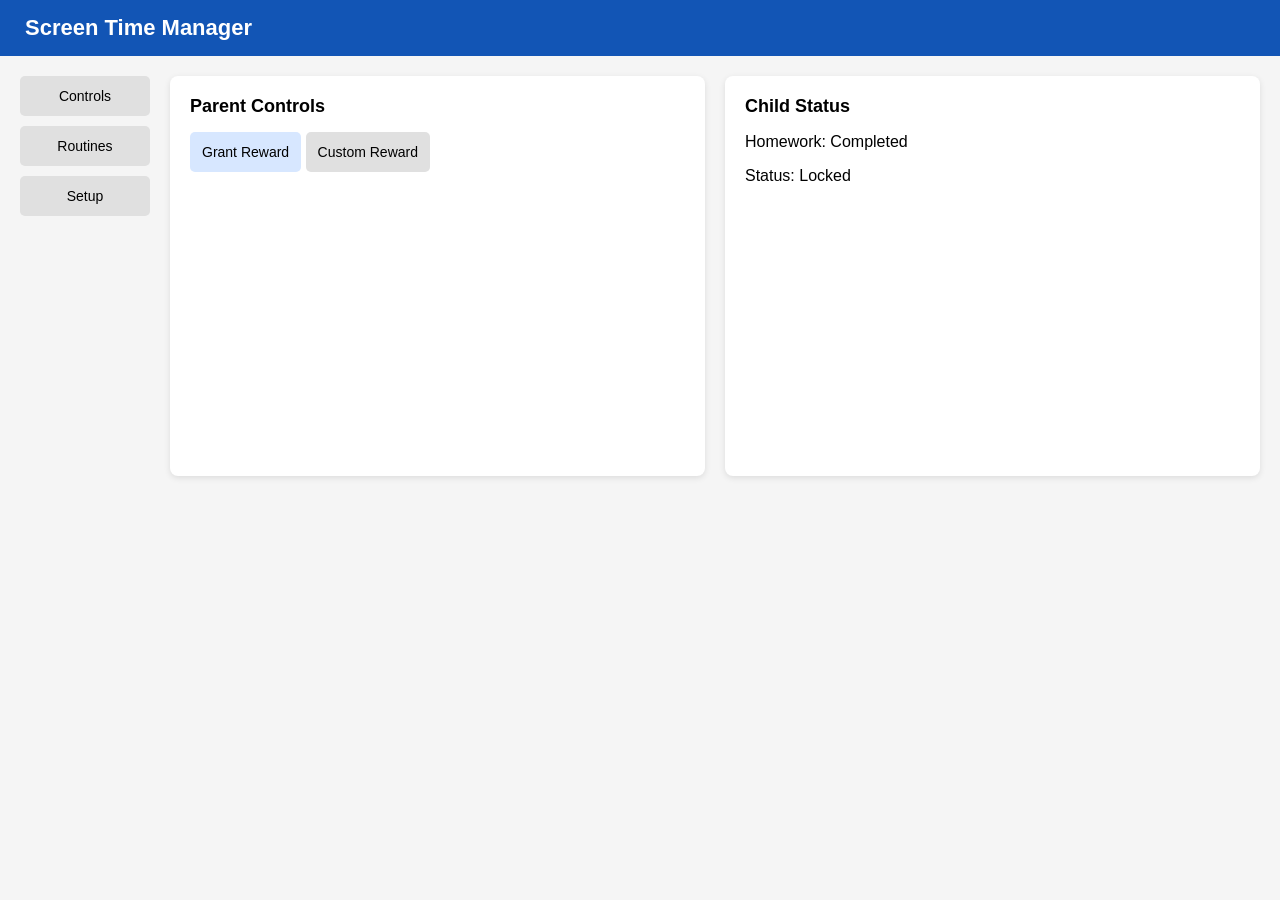
==== index.html @ 70f96bb7 "Add dashboard and reward selection UI" ====
<!DOCTYPE html>
<html lang="en">
<head>
    <meta charset="UTF-8">
    <meta name="viewport" content="width=device-width, initial-scale=1.0">
    <title>Screen Time Manager</title>
    <link rel="stylesheet" href="style.css">
</head>

<body>
    <header>
        <h1>Screen Time Manager</h1>
    </header>

    <main>
        <nav>
            <button>Controls</button>
            <button>Routines</button>
            <button>Setup</button>
        </nav>

        <section>
            <h2>Parent Controls</h2>
            <button id="grant-reward">Grant Reward</button>
            <button>Custom Reward</button>
        </section>

        <section>
            <h2>Child Status</h2>
            <p>Homework: Completed</p>
            <p>Status: Locked</p>
        </section>
    </main>
<div id="reward-screen" class="hidden">
    <h2>Grant Privilege</h2>
    <p>Select reward allowance</p>

    <div class="reward-options">
        <button class="reward-option" data-reward="15 minutes">+15 mins play</button>
        <button class="reward-option" data-reward="30 minutes">+30 mins play</button>
        <button class="reward-option" data-reward="Unlock app">Unlock app</button>
    </div>

    <p>Verified: Homework checked by parent</p>
    <p id="selected-reward">No reward selected</p>

    <button id="confirm-reward" disabled>Confirm</button>
    <button id="back-dashboard">Back</button>
</div>
    <script src="script.js"></script>
</body>
</html>
---- style.css ----
/* General page styling */
body {
    margin: 0;
    font-family: Arial, sans-serif;
    background-color: #f5f5f5;
}

/* Blue header */
header {
    background-color: #1255b5;
    color: white;
    padding: 15px 25px;
}

header h1 {
    font-size: 22px;
    margin: 0;
}

/* Main dashboard layout */
main {
    display: flex;
    gap: 20px;
    padding: 20px;
    min-height: 400px;
}

/* Left navigation sidebar */
nav {
    display: flex;
    flex-direction: column;
    gap: 10px;
    width: 130px;
}

/* Buttons */
button {
    padding: 12px;
    border: none;
    border-radius: 5px;
    background-color: #e0e0e0;
    cursor: pointer;
    font-size: 14px;
}

button:hover {
    background-color: #c5d9f5;
}

/* Dashboard panels */
section {
    background-color: white;
    padding: 20px;
    border-radius: 8px;
    flex: 1;
    box-shadow: 0 2px 6px rgba(0,0,0,0.1);
}

section h2 {
    font-size: 18px;
    margin-top: 0;
}

/* Parent Controls buttons */
#grant-reward {
    background-color: #d7e7ff;
    margin-bottom: 10px;
}
.hidden {
    display: none;
}

#reward-screen {
    background: white;
    margin: 25px auto;
    padding: 25px;
    max-width: 500px;
    border-radius: 8px;
}

.reward-options {
    display: flex;
    gap: 10px;
    margin: 20px 0;
}

.reward-option {
    background: #1685ed;
    color: white;
    flex: 1;
}

.reward-option.selected {
    background: #07549c;
    outline: 3px solid #a9d9ff;
}

#confirm-reward {
    background: #a66e4d;
    color: white;
}

#confirm-reward:disabled {
    opacity: 0.5;
    cursor: not-allowed;
}
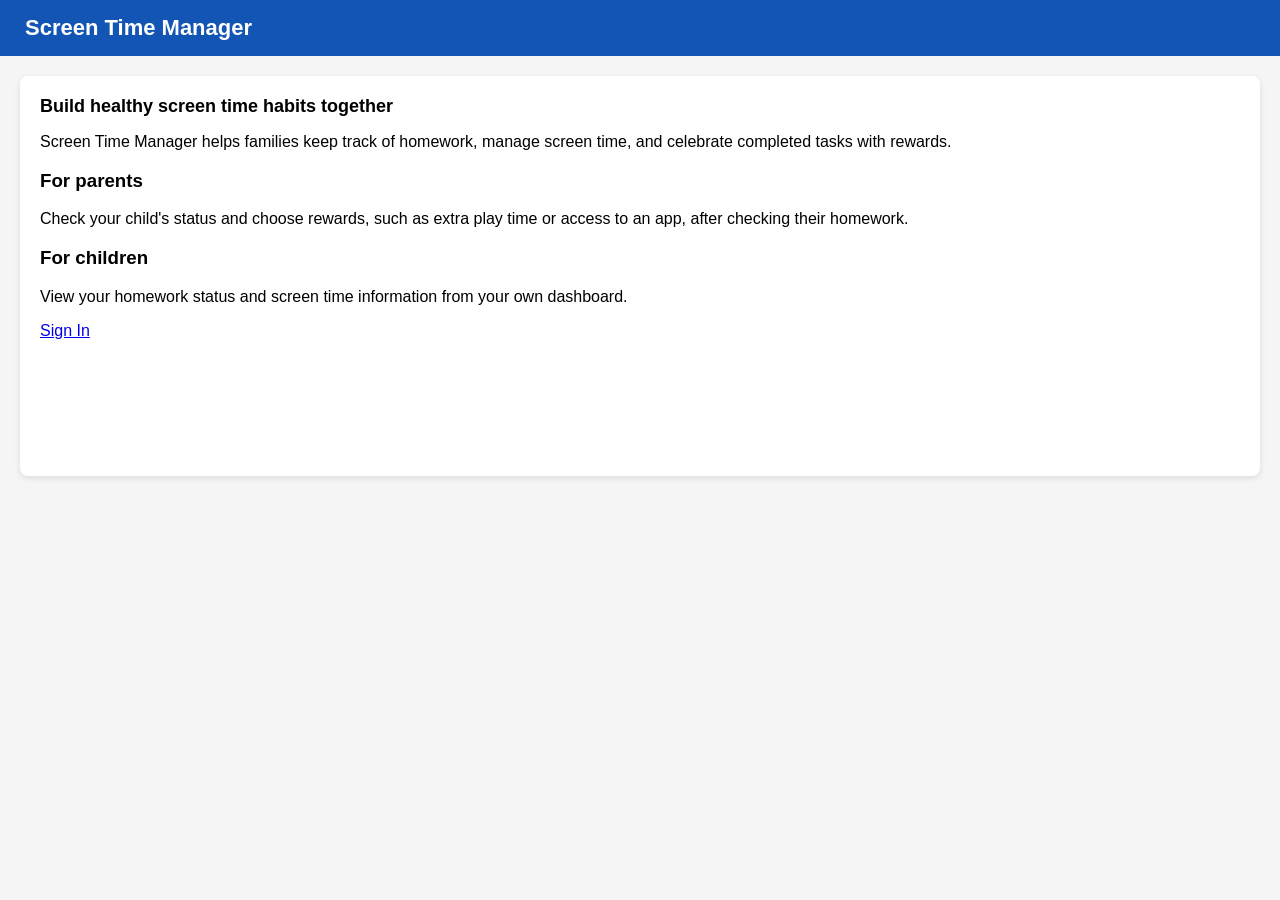
==== commit aa50ca90: "fixed styling and naming inconsistencies and added home page" ====
--- a/index.html
+++ b/index.html
@@ -3,50 +3,23 @@
 <head>
     <meta charset="UTF-8">
     <meta name="viewport" content="width=device-width, initial-scale=1.0">
-    <title>Screen Time Manager</title>
+    <title>Welcome - Screen Time Manager</title>
     <link rel="stylesheet" href="style.css">
 </head>
-
 <body>
     <header>
         <h1>Screen Time Manager</h1>
     </header>
-
-    <main>
-        <nav>
-            <button>Controls</button>
-            <button>Routines</button>
-            <button>Setup</button>
-        </nav>
-
+    <main class="welcome-page">
         <section>
-            <h2>Parent Controls</h2>
-            <button id="grant-reward">Grant Reward</button>
-            <button>Custom Reward</button>
-        </section>
-
-        <section>
-            <h2>Child Status</h2>
-            <p>Homework: Completed</p>
-            <p>Status: Locked</p>
+            <h2>Build healthy screen time habits together</h2>
+            <p>Screen Time Manager helps families keep track of homework, manage screen time, and celebrate completed tasks with rewards.</p>
+            <h3>For parents</h3>
+            <p>Check your child's status and choose rewards, such as extra play time or access to an app, after checking their homework.</p>
+            <h3>For children</h3>
+            <p>View your homework status and screen time information from your own dashboard.</p>
+            <a class="sign-in-link" href="login.html">Sign In</a>
         </section>
     </main>
-<div id="reward-screen" class="hidden">
-    <h2>Grant Privilege</h2>
-    <p>Select reward allowance</p>
-
-    <div class="reward-options">
-        <button class="reward-option" data-reward="15 minutes">+15 mins play</button>
-        <button class="reward-option" data-reward="30 minutes">+30 mins play</button>
-        <button class="reward-option" data-reward="Unlock app">Unlock app</button>
-    </div>
-
-    <p>Verified: Homework checked by parent</p>
-    <p id="selected-reward">No reward selected</p>
-
-    <button id="confirm-reward" disabled>Confirm</button>
-    <button id="back-dashboard">Back</button>
-</div>
-    <script src="script.js"></script>
 </body>
-</html>+</html>
--- a/style.css
+++ b/style.css
@@ -103,4 +103,50 @@
 #confirm-reward:disabled {
     opacity: 0.5;
     cursor: not-allowed;
-}+}
+
+/* Login Screen */
+
+.login-container {
+    width: calc(100% - 40px);
+    max-width: 400px;
+    margin: 20px auto;
+    padding: 20px;
+    box-sizing: border-box;
+}
+
+.login-options {
+    display: flex;
+    gap: 10px;
+    margin-bottom: 20px;
+}
+
+.login-options button {
+    flex: 1;
+    min-height: 44px;
+}
+
+#login-form,
+#password-container {
+display: flex;
+flex-direction: column;
+gap: 8px;
+}
+
+#password-container.hidden {
+display: none;
+}
+
+#login-form input {
+box-sizing: border-box;
+width: 100%;
+min-height: 44px;
+padding: 10px 12px;
+margin-bottom: 12px;
+}
+
+#login-submit {
+width: 100%;
+min-height: 44px;
+margin-top: 8px;
+}
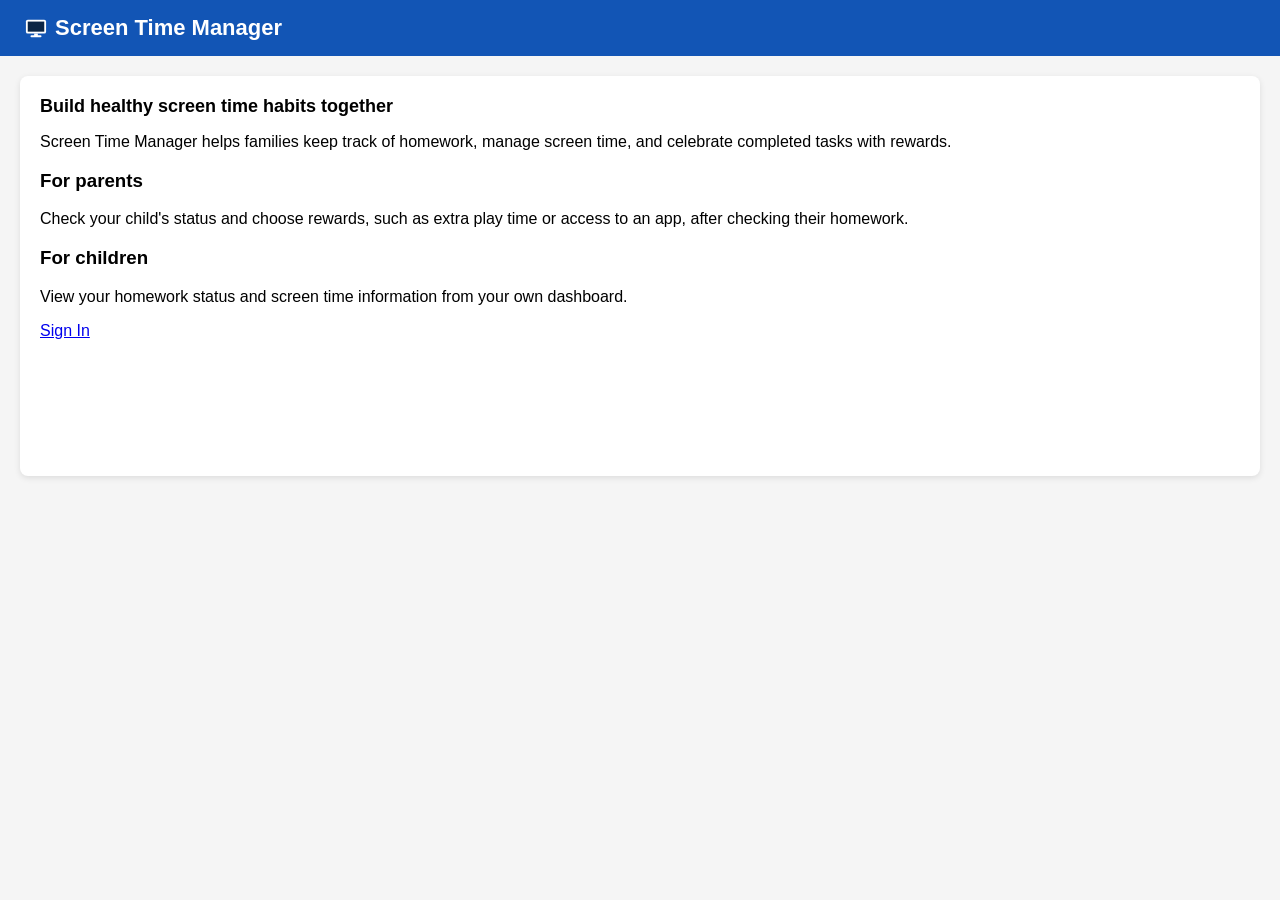
==== commit b19d9ad5: "Add monitor icon to header" ====
--- a/index.html
+++ b/index.html
@@ -8,7 +8,10 @@
 </head>
 <body>
     <header>
-        <h1>Screen Time Manager</h1>
+        <h1>
+            <svg class="header-icon" viewBox="0 0 24 24" aria-hidden="true" focusable="false"><rect x="1" y="3" width="22" height="15" rx="2" fill="#ffffff"/><rect x="3" y="5" width="18" height="11" fill="#0b2545"/><rect x="10" y="18" width="4" height="3" fill="#ffffff"/><rect x="6" y="20" width="12" height="2" rx="1" fill="#ffffff"/></svg>
+            Screen Time Manager
+        </h1>
     </header>
     <main class="welcome-page">
         <section>
--- a/style.css
+++ b/style.css
@@ -150,3 +150,139 @@
 min-height: 44px;
 margin-top: 8px;
 }
+
+
+
+/* Routines list section */
+.routines-page {
+    flex-wrap: wrap;
+}
+
+.routines-page nav {
+    flex-shrink: 0;
+}
+
+.routines-page section {
+    flex-basis: 280px;
+    min-width: 0;
+}
+
+#routine-list {
+    display: flex;
+    flex-direction: column;
+    gap: 16px;
+    padding: 20px;
+    border-radius: 8px;
+    background: #d9d9d9;
+    font-family: inherit;
+    font-size: 16px;
+    line-height: 1.5;
+    overflow-wrap: anywhere;
+}
+
+.routine-name {
+    font-weight: 500;
+    color: #000000;
+}
+
+.routine-status-green {
+    align-self: flex-start;
+    padding: 4px 12px;
+    border-radius: 5px;
+    background: #e3f5e9;
+    font-weight: bold;
+    color: #16723b;
+}
+
+/* Sign-up form and login errors */
+#signup-form,
+#signup-passwords {
+    display: flex;
+    flex-direction: column;
+    gap: 8px;
+}
+
+#signup-passwords.hidden {
+    display: none;
+}
+
+#signup-form input {
+    box-sizing: border-box;
+    width: 100%;
+    min-height: 44px;
+    padding: 10px 12px;
+    margin-bottom: 12px;
+}
+
+#signup-submit {
+    width: 100%;
+    min-height: 44px;
+    margin-top: 8px;
+}
+
+.form-error {
+    margin: 0;
+    padding: 10px 12px;
+    border-radius: 5px;
+    background-color: #fbe3e3;
+    color: #a11919;
+}
+
+.form-error.hidden {
+    display: none;
+}
+
+.form-link {
+    margin-top: 16px;
+    text-align: center;
+}
+
+/* Selected Parent/Child toggle */
+.login-options button.active {
+    background-color: #1255b5;
+    color: white;
+}
+
+/* Monitor icon beside the header title */
+header h1 {
+    display: flex;
+    align-items: center;
+    gap: 8px;
+}
+
+.header-icon {
+    flex-shrink: 0;
+    width: 1em;
+    height: 1em;
+}
+
+.routine-status-red {
+    align-self: flex-start;
+    padding: 4px 12px;
+    border-radius: 5px;
+    background: #f8e6e6;
+    font-weight: bold;
+    color: rgb(119, 17, 17);
+}
+
+.create-routine-button {
+    display: flex;
+    align-items: center;
+    justify-content: center;
+    gap: 8px;
+    padding: 12px;
+    border: none;
+    border-radius: 5px;
+    background-color: #e0e0e0;
+    cursor: pointer;
+    font-size: 50px;
+
+    position: absolute;
+    width: 500px;
+    height: 113px;
+    left: 1100px;    
+    top: 500px;
+    background: #D9D9D9;
+
+}
+
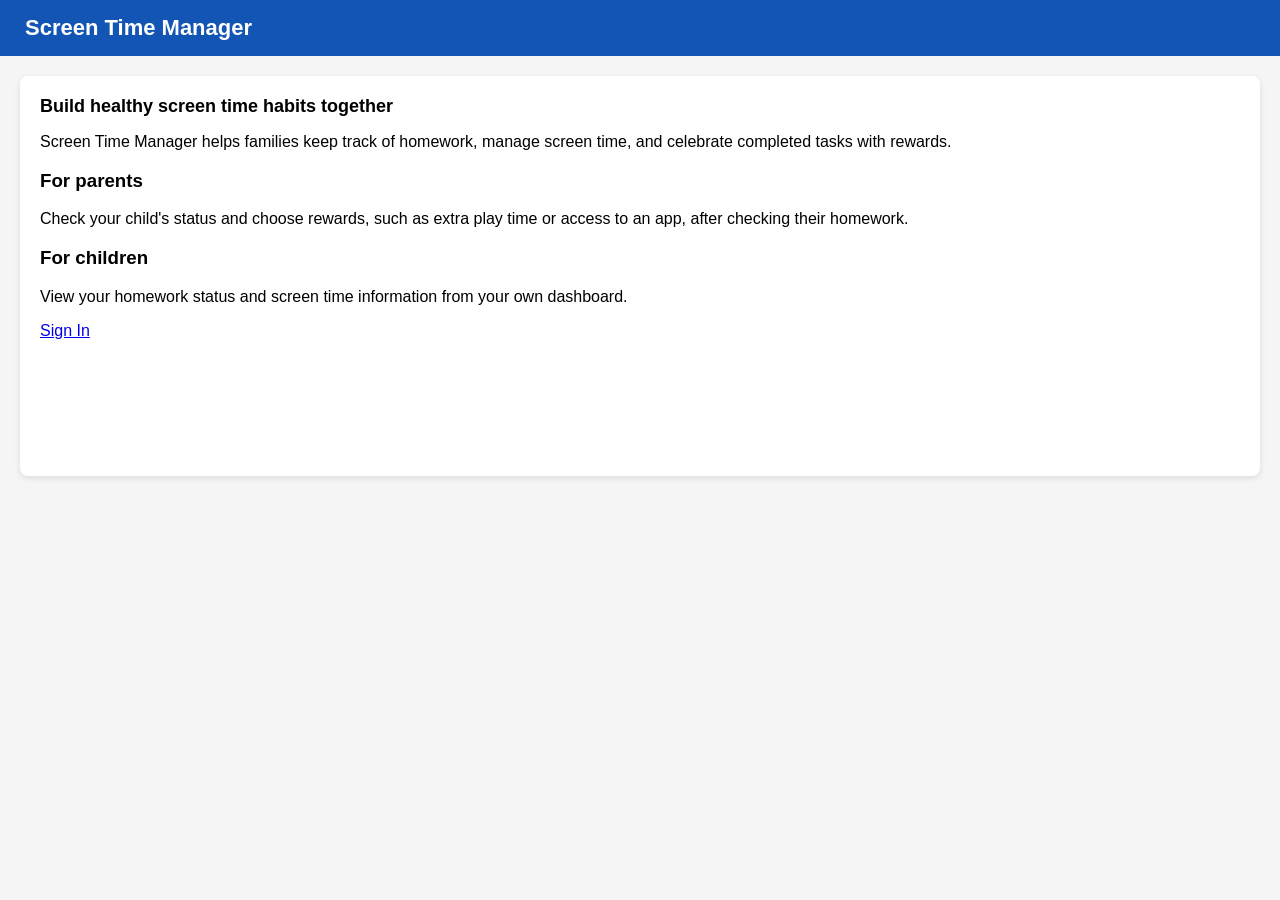
==== commit 4cd5ad6d: "Revert "Account storage"" ====
--- a/index.html
+++ b/index.html
@@ -8,10 +8,7 @@
 </head>
 <body>
     <header>
-        <h1>
-            <svg class="header-icon" viewBox="0 0 24 24" aria-hidden="true" focusable="false"><rect x="1" y="3" width="22" height="15" rx="2" fill="#ffffff"/><rect x="3" y="5" width="18" height="11" fill="#0b2545"/><rect x="10" y="18" width="4" height="3" fill="#ffffff"/><rect x="6" y="20" width="12" height="2" rx="1" fill="#ffffff"/></svg>
-            Screen Time Manager
-        </h1>
+        <h1>Screen Time Manager</h1>
     </header>
     <main class="welcome-page">
         <section>
--- a/style.css
+++ b/style.css
@@ -194,68 +194,6 @@
     color: #16723b;
 }
 
-/* Sign-up form and login errors */
-#signup-form,
-#signup-passwords {
-    display: flex;
-    flex-direction: column;
-    gap: 8px;
-}
-
-#signup-passwords.hidden {
-    display: none;
-}
-
-#signup-form input {
-    box-sizing: border-box;
-    width: 100%;
-    min-height: 44px;
-    padding: 10px 12px;
-    margin-bottom: 12px;
-}
-
-#signup-submit {
-    width: 100%;
-    min-height: 44px;
-    margin-top: 8px;
-}
-
-.form-error {
-    margin: 0;
-    padding: 10px 12px;
-    border-radius: 5px;
-    background-color: #fbe3e3;
-    color: #a11919;
-}
-
-.form-error.hidden {
-    display: none;
-}
-
-.form-link {
-    margin-top: 16px;
-    text-align: center;
-}
-
-/* Selected Parent/Child toggle */
-.login-options button.active {
-    background-color: #1255b5;
-    color: white;
-}
-
-/* Monitor icon beside the header title */
-header h1 {
-    display: flex;
-    align-items: center;
-    gap: 8px;
-}
-
-.header-icon {
-    flex-shrink: 0;
-    width: 1em;
-    height: 1em;
-}
-
 .routine-status-red {
     align-self: flex-start;
     padding: 4px 12px;
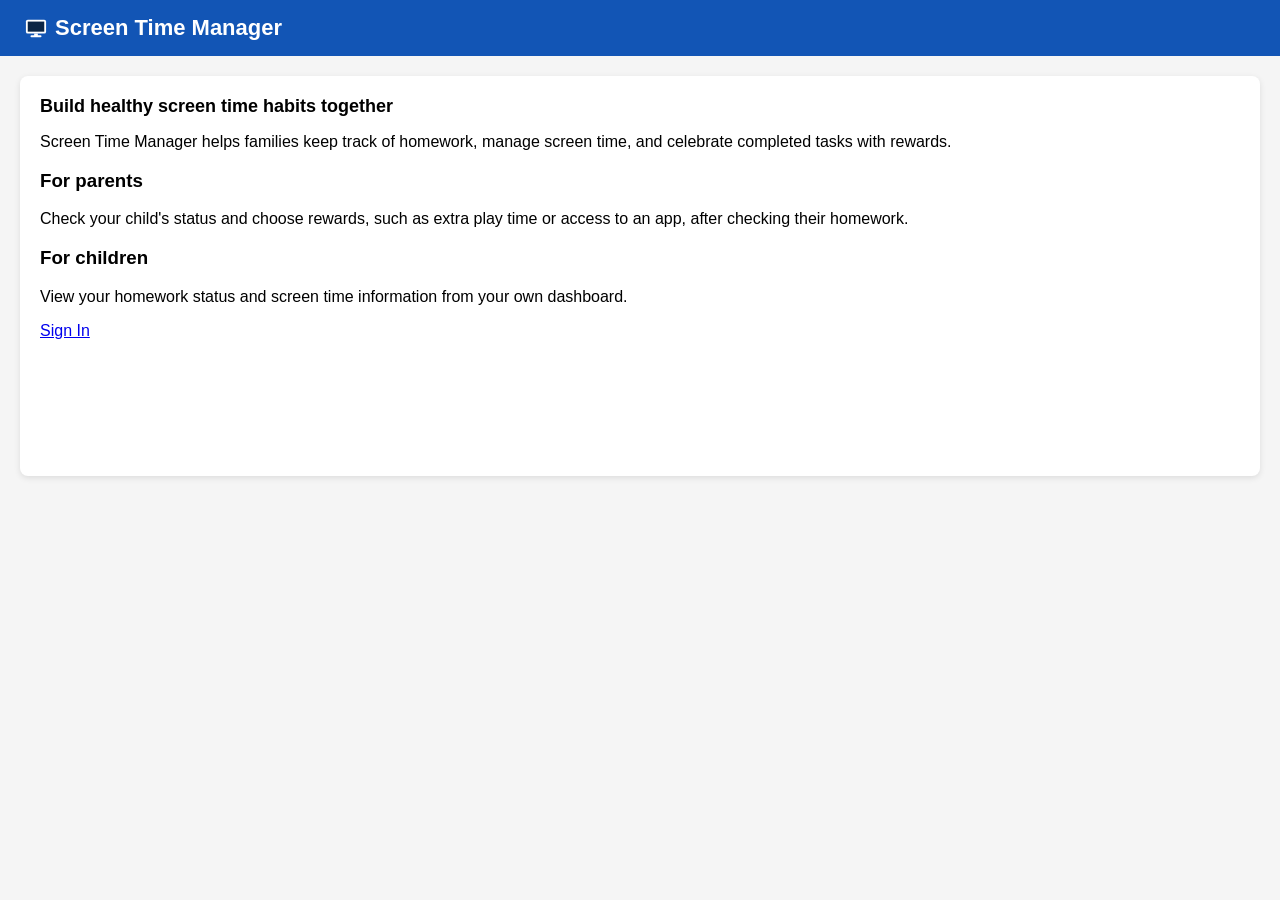
==== commit f4ae46cd: "Merge pull request #8 from lesliejoanna/account-storage Add account storage, sign-in, and role-based" ====
--- a/index.html
+++ b/index.html
@@ -8,7 +8,10 @@
 </head>
 <body>
     <header>
-        <h1>Screen Time Manager</h1>
+        <h1>
+            <svg class="header-icon" viewBox="0 0 24 24" aria-hidden="true" focusable="false"><rect x="1" y="3" width="22" height="15" rx="2" fill="#ffffff"/><rect x="3" y="5" width="18" height="11" fill="#0b2545"/><rect x="10" y="18" width="4" height="3" fill="#ffffff"/><rect x="6" y="20" width="12" height="2" rx="1" fill="#ffffff"/></svg>
+            Screen Time Manager
+        </h1>
     </header>
     <main class="welcome-page">
         <section>
--- a/style.css
+++ b/style.css
@@ -194,6 +194,68 @@
     color: #16723b;
 }
 
+/* Sign-up form and login errors */
+#signup-form,
+#signup-passwords {
+    display: flex;
+    flex-direction: column;
+    gap: 8px;
+}
+
+#signup-passwords.hidden {
+    display: none;
+}
+
+#signup-form input {
+    box-sizing: border-box;
+    width: 100%;
+    min-height: 44px;
+    padding: 10px 12px;
+    margin-bottom: 12px;
+}
+
+#signup-submit {
+    width: 100%;
+    min-height: 44px;
+    margin-top: 8px;
+}
+
+.form-error {
+    margin: 0;
+    padding: 10px 12px;
+    border-radius: 5px;
+    background-color: #fbe3e3;
+    color: #a11919;
+}
+
+.form-error.hidden {
+    display: none;
+}
+
+.form-link {
+    margin-top: 16px;
+    text-align: center;
+}
+
+/* Selected Parent/Child toggle */
+.login-options button.active {
+    background-color: #1255b5;
+    color: white;
+}
+
+/* Monitor icon beside the header title */
+header h1 {
+    display: flex;
+    align-items: center;
+    gap: 8px;
+}
+
+.header-icon {
+    flex-shrink: 0;
+    width: 1em;
+    height: 1em;
+}
+
 .routine-status-red {
     align-self: flex-start;
     padding: 4px 12px;
